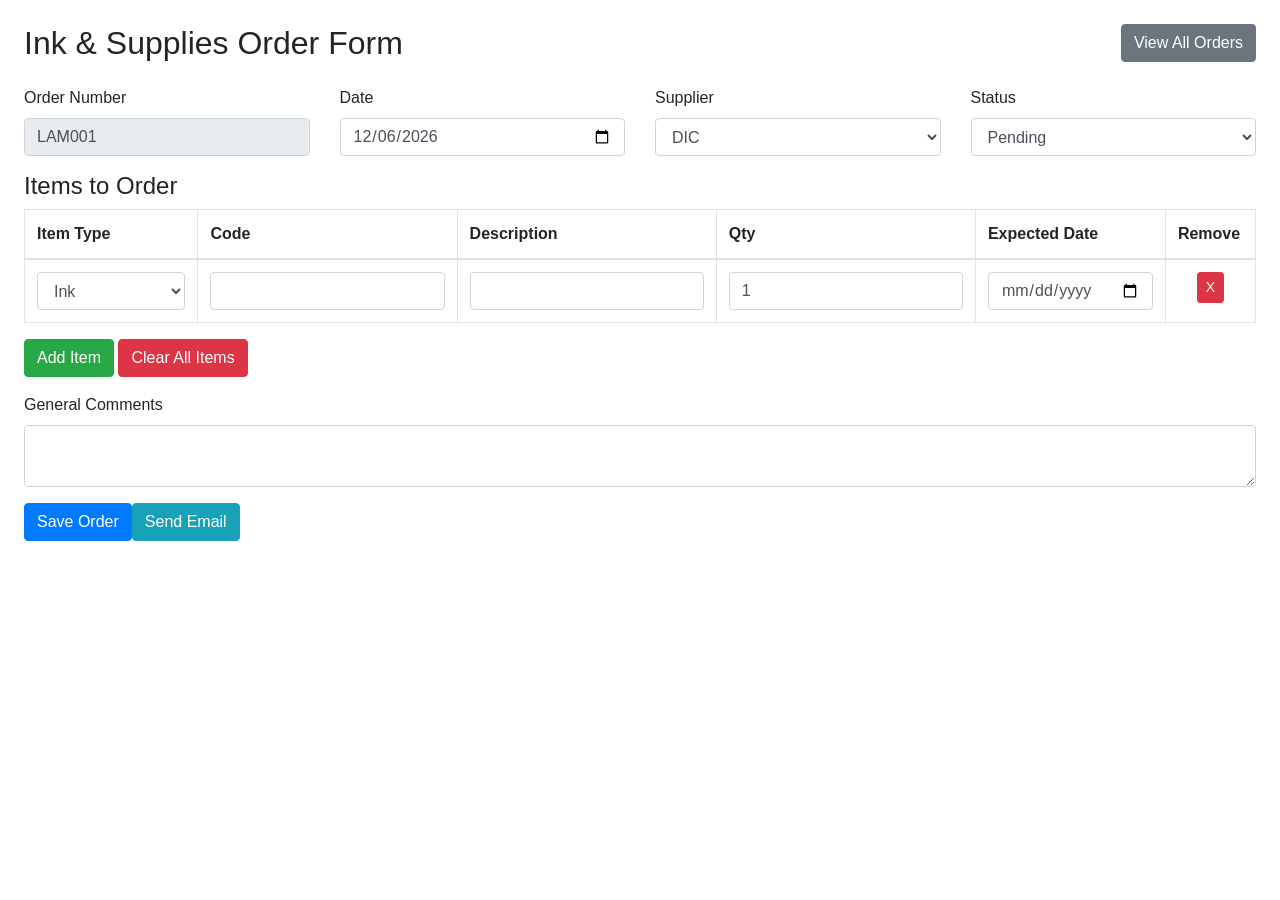
==== index.html @ 4af2afb5 "Add files via upload FIXED INK DROP DOWN AUTOCOMPLET" ====
<!DOCTYPE html>
<html lang="en">
<head>
    <meta charset="UTF-8">
    <meta name="viewport" content="width=device-width, initial-scale=1.0">
    <title>Ink & Supplies Order Form</title>

    <link rel="stylesheet" href="css/bootstrap.min.css">

    <!-- ============================
         AUTOCOMPLETE CSS (CORRECT)
    ============================= -->
    <style>
        .autocomplete {
            position: relative;
            display: inline-block;
            width: 100%;
        }

        .autocomplete-items {
            position: absolute;
            border: 1px solid #d4d4d4;
            border-bottom: none;
            border-top: none;
            z-index: 9999;
            top: 100%;
            left: 0;
            right: 0;
            background: white;
            max-height: 200px;
            overflow-y: auto;
        }

        .autocomplete-item {
            padding: 8px;
            cursor: pointer;
            background-color: #fff;
            border-bottom: 1px solid #d4d4d4;
        }

        .autocomplete-item:hover {
            background-color: #e9e9e9;
        }
    </style>
</head>

<body class="p-4">

    <!-- ============================
         PAGE HEADER + NAVIGATION
    ============================= -->
    <div class="d-flex justify-content-between align-items-center mb-4">
        <h2 class="m-0">Ink & Supplies Order Form</h2>

        <button class="btn btn-secondary" onclick="window.location.href='orders.html'">
            View All Orders
        </button>
    </div>

    <!-- ============================
         ORDER HEADER SECTION
    ============================= -->
    <div class="row mb-3">

        <div class="col-md-3">
            <label>Order Number</label>
            <input id="orderNumber" class="form-control" readonly>
        </div>

        <div class="col-md-3">
            <label>Date</label>
            <input id="orderDate" type="date" class="form-control">
        </div>

        <div class="col-md-3">
            <label>Supplier</label>
            <select id="supplier" class="form-control"></select>
        </div>

        <div class="col-md-3">
            <label>Status</label>
            <select id="orderStatus" class="form-control">
                <option>Pending</option>
                <option>Partially Supplied</option>
                <option>Fully Supplied</option>
            </select>
        </div>

    </div>

    <!-- ============================
         ITEMS TABLE
    ============================= -->
    <h4>Items to Order</h4>

    <table class="table table-bordered">
        <thead>
            <tr>
                <th>Item Type</th>
                <th>Code</th>
                <th>Description</th>
                <th>Qty</th>
                <th>Expected Date</th>
                <th>Remove</th>
            </tr>
        </thead>

        <tbody id="itemsBody">
            <!-- Rows injected by JS -->
        </tbody>
    </table>

    <button id="addItemRow" class="btn btn-success mb-3">Add Item</button>
    <button id="clearItems" class="btn btn-danger mb-3">Clear All Items</button>

    <!-- ============================
         COMMENTS SECTION
    ============================= -->
    <div class="mb-3">
        <label>General Comments</label>
        <textarea id="orderComments" class="form-control" rows="2"></textarea>
    </div>

    <!-- ============================
         ACTION BUTTONS
    ============================= -->
    <div class="d-flex gap-3">
        <button id="saveOrder" class="btn btn-primary">Save Order</button>
        <button id="sendEmail" class="btn btn-info">Send Email</button>
    </div>

    <!-- ============================
         MAIN SCRIPT
    ============================= -->
    <script src="js/mainv3.js"></script>

</body>
</html>
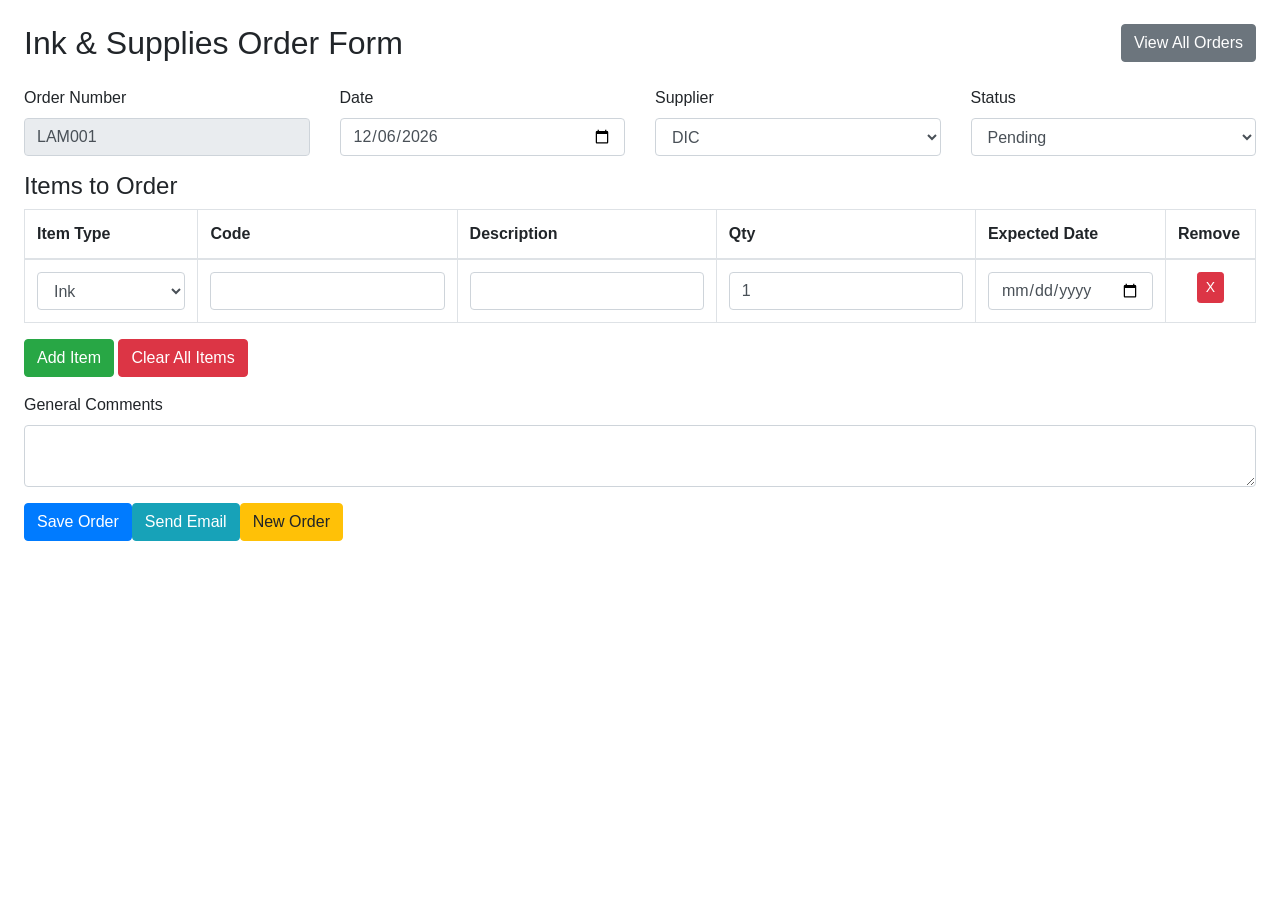
==== commit da2aec8a: "Add files via upload" ====
--- a/index.html
+++ b/index.html
@@ -7,9 +7,6 @@
 
     <link rel="stylesheet" href="css/bootstrap.min.css">
 
-    <!-- ============================
-         AUTOCOMPLETE CSS (CORRECT)
-    ============================= -->
     <style>
         .autocomplete {
             position: relative;
@@ -46,9 +43,6 @@
 
 <body class="p-4">
 
-    <!-- ============================
-         PAGE HEADER + NAVIGATION
-    ============================= -->
     <div class="d-flex justify-content-between align-items-center mb-4">
         <h2 class="m-0">Ink & Supplies Order Form</h2>
 
@@ -57,9 +51,6 @@
         </button>
     </div>
 
-    <!-- ============================
-         ORDER HEADER SECTION
-    ============================= -->
     <div class="row mb-3">
 
         <div class="col-md-3">
@@ -88,9 +79,6 @@
 
     </div>
 
-    <!-- ============================
-         ITEMS TABLE
-    ============================= -->
     <h4>Items to Order</h4>
 
     <table class="table table-bordered">
@@ -106,32 +94,26 @@
         </thead>
 
         <tbody id="itemsBody">
-            <!-- Rows injected by JS -->
         </tbody>
     </table>
 
     <button id="addItemRow" class="btn btn-success mb-3">Add Item</button>
     <button id="clearItems" class="btn btn-danger mb-3">Clear All Items</button>
 
-    <!-- ============================
-         COMMENTS SECTION
-    ============================= -->
     <div class="mb-3">
         <label>General Comments</label>
         <textarea id="orderComments" class="form-control" rows="2"></textarea>
     </div>
 
-    <!-- ============================
-         ACTION BUTTONS
-    ============================= -->
+    <!-- ⭐⭐⭐ NEW ORDER BUTTON ADDED HERE ⭐⭐⭐ -->
     <div class="d-flex gap-3">
         <button id="saveOrder" class="btn btn-primary">Save Order</button>
         <button id="sendEmail" class="btn btn-info">Send Email</button>
+
+        <!-- ⭐ New Order Button -->
+        <button id="newOrder" class="btn btn-warning">New Order</button>
     </div>
 
-    <!-- ============================
-         MAIN SCRIPT
-    ============================= -->
     <script src="js/mainv3.js"></script>
 
 </body>
